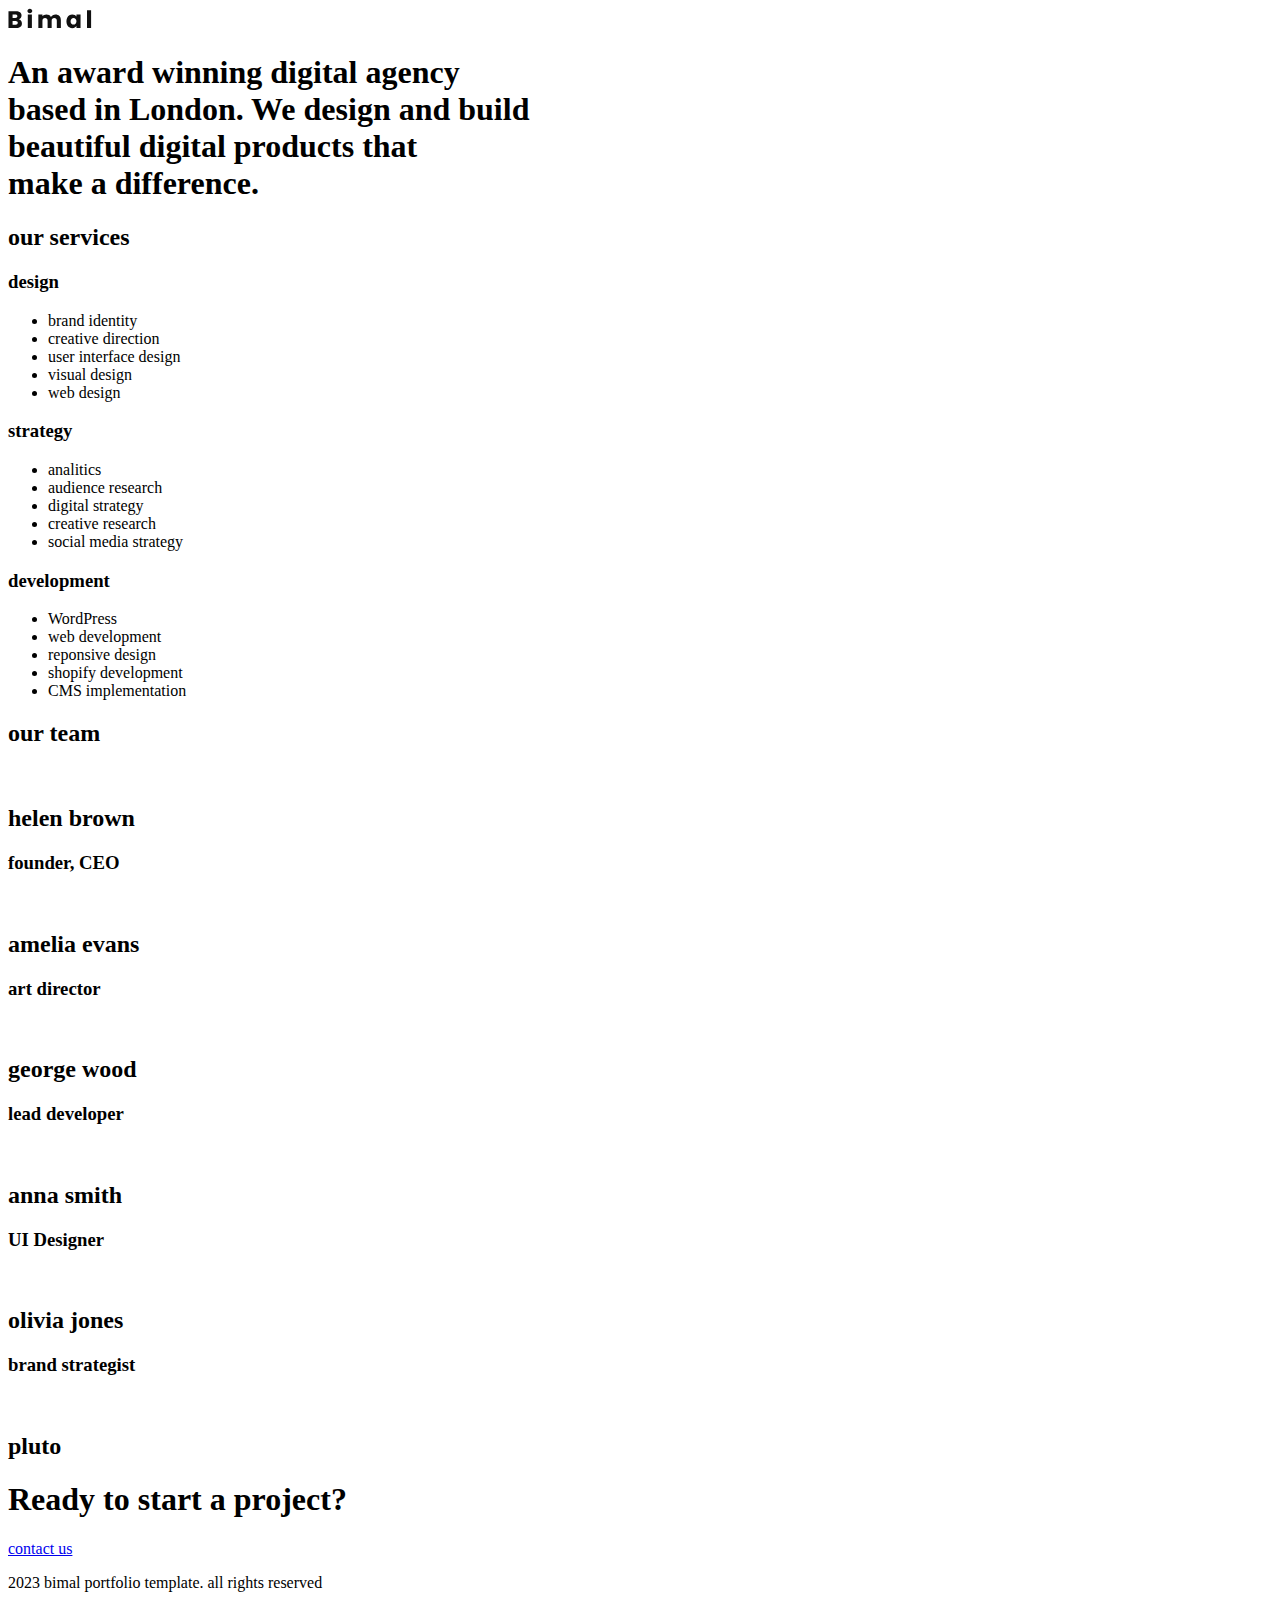
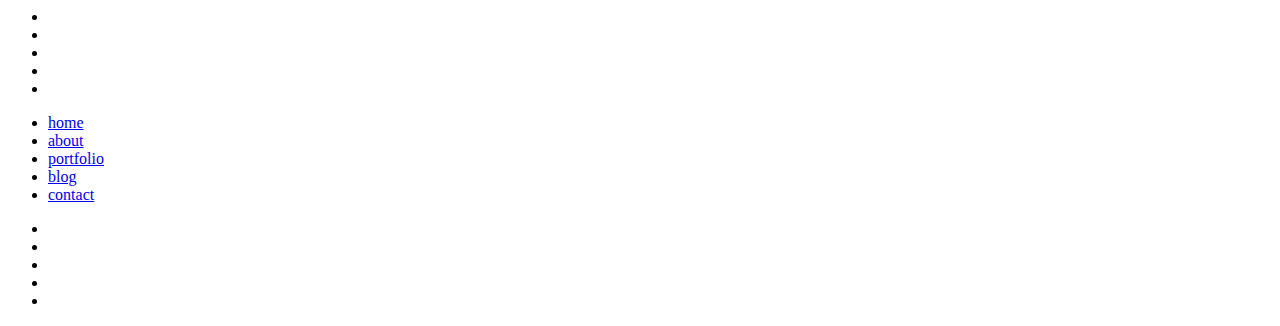
==== about.html @ f01e43eb "upload svg and chnage" ====
<!DOCTYPE html>
<html lang="en">

<head>
	<!-- Metas -->
	<meta charset="UTF-8">
	<meta name="viewport" content="width=device-width, initial-scale=1.0, maximum-scale=1.0, user-scalable=0">
	<title>Bimal - Minimal Portfolio</title>
	<meta name="description" content="Bimal - Minimal Portfolio">

	<!-- External CSS -->
	<link rel="stylesheet" href="assets/css/fontawesome-all.min.css">
	<link rel="stylesheet" href="assets/css/themify-icons.css">

	<!-- Custom CSS -->
	<link rel="stylesheet" href="assets/css/main.css">
	<link rel="stylesheet" href="assets/css/colors.css">
	<link rel="stylesheet" href="assets/css/responsive.css">

	<!-- Google Fonts -->
	<link href="../external.html?link=https://fonts.googleapis.com/css?family=Montserrat:500,600%7COpen+Sans%7CPoppins:300,400,500,600&amp;display=swap" rel="stylesheet">

	<!-- Favicon -->
	<link rel="icon" href="assets/img/favicon.png">
</head>
<body>

	<!-- ========== Header ========== -->

	<header class="main-header">

		<div class="container">

			<a href="index.html">
				<img src="assets/img/logo1.svg" class="logo" alt="">
			</a>

			<a href="#" class="open-nav">
				<i></i>
			</a>

			<div class="clearfix"></div>

		</div> <!-- /.container -->

	</header> <!-- /.main-header -->
	

	<!-- ========== Main ========== -->

	<main class="about">

		<div class="container">

			<h1 class="intro">An award winning digital agency<br> based in London. We design and build<br> beautiful digital products that<br> make a difference.</h1>

			<div class="services">
				
				<h2 class="about-heading">our services</h2>

				<div class="services-item">

					<div class="content">

						<span class="service-icon"><i class="ti ti-paint-bucket "></i></span>

						<h3>design</h3>
						<ul>
							<li>brand identity</li>
							<li>creative direction</li>
							<li>user interface design</li>
							<li>visual design</li>
							<li>web design</li>
						</ul>

					</div> <!-- /.content -->

				</div> <!-- /.services-item -->

				<div class="services-item">

					<div class="content">

						<span class="service-icon"><i class="ti ti-pencil-alt "></i></span>

						<h3>strategy</h3>
						<ul>
							<li>analitics</li>
							<li>audience research</li>
							<li>digital strategy</li>
							<li>creative research</li>
							<li>social media strategy</li>
						</ul>

					</div> <!-- /.content -->

				</div> <!-- /.services-item -->

				<div class="services-item">

					<div class="content">

						<span class="service-icon"><i class="ti ti-settings"></i></span>

						<h3>development</h3>
						<ul>
							<li>WordPress</li>
							<li>web development</li>
							<li>reponsive design</li>
							<li>shopify development</li>
							<li>CMS implementation</li>
						</ul>

					</div> <!-- /.content -->

				</div> <!-- /.services-item -->

				<div class="clearfix"></div>

			</div> <!-- /.services -->

			<div class="team">

				<h2 class="about-heading">our team</h2>
				
				<div class="team-member">
					<img src="assets/img/team_01.jpg" alt="" class="img-cover">
					<div class="overlay">
						<div class="info">
							<h2>helen brown</h2>
							<h3>founder, CEO</h3>
						</div>
					</div>
				</div> <!-- /.team-member -->

				<div class="team-member">
					<img src="assets/img/team_02.jpg" alt="" class="img-cover">
					<div class="overlay">
						<div class="info">
							<h2>amelia evans</h2>
							<h3>art director</h3>
						</div>
					</div>
				</div>
				<div class="team-member">
					<img src="assets/img/team_03.jpg" alt="" class="img-cover">
					<div class="overlay">
						<div class="info">
							<h2>george wood</h2>
							<h3>lead developer</h3>
						</div>
					</div>
				</div>
				<div class="team-member">
					<img src="assets/img/team_04.jpg" alt="" class="img-cover">
					<div class="overlay">
						<div class="info">
							<h2>anna smith</h2>
							<h3>UI Designer</h3>
						</div>
					</div>
				</div>
				<div class="team-member">
					<img src="assets/img/team_05.jpg" alt="" class="img-cover">
					<div class="overlay">
						<div class="info">
							<h2>olivia jones</h2>
							<h3>brand strategist</h3>
						</div>
					</div>
				</div>
				<div class="team-member">
					<img src="assets/img/team_06.jpg" alt="" class="img-cover">
					<div class="overlay">
						<div class="info">
							<h2>pluto</h2>
						</div>
					</div>
				</div>

				<div class="clearfix"></div>

			</div> <!-- /.team -->

			<div class="cta">
				<h1>Ready to start a project?</h1>
				<a href="contact.html" class="btn">contact us</a>
			</div>

		</div> <!-- /.container -->

	</main> <!-- /.about -->

	<footer class="footer-default footer-default-border">

		<div class="container">

			<p class="copyright"><i class="far fa-copyright"></i> 2023 bimal portfolio template. all rights reserved</p>

			<ul class="follow-us-links">
				<li><a href="#"><i class="fab fa-twitter"></i></a></li>
				<li><a href="#"><i class="fab fa-instagram"></i></a></li>
				<li><a href="#"><i class="fab fa-linkedin-in"></i></a></li>
				<li><a href="#"><i class="fab fa-dribbble"></i></a></li>
				<li><a href="#"><i class="fab fa-behance"></i></a></li>
			</ul> 

			<div class="clearfix"></div>

		</div> <!-- /.container -->

	</footer> <!-- /.footer-default -->

	<div class="aside-navigation-overlay">
		
		<div class="aside-navigation">
			
			<a href="#" class="close-nav"><i class="ti-close"></i></a>

			<nav>
				<ul>
					<li><a href="index.html">home</a></li>
					<li><a href="about.html">about</a></li>
					<li><a href="portfolio.html">portfolio</a></li>
					<li><a href="blog-list.html">blog</a></li>
					<li><a href="contact.html">contact</a></li>
				</ul>
			</nav>

			<ul class="social-icons">
				<li><a href="#"><i class="fab fa-twitter"></i></a></li>
				<li><a href="#"><i class="fab fa-instagram"></i></a></li>
				<li><a href="#"><i class="fab fa-linkedin-in"></i></a></li>
				<li><a href="#"><i class="fab fa-dribbble"></i></a></li>
				<li><a href="#"><i class="fab fa-behance"></i></a></li>
			</ul>
	
		</div> <!-- /.aside-navigation -->

	</div> <!-- /.aside-navigation-overlay -->

	<script src="assets/js/main.js"></script>
</body>

</html>
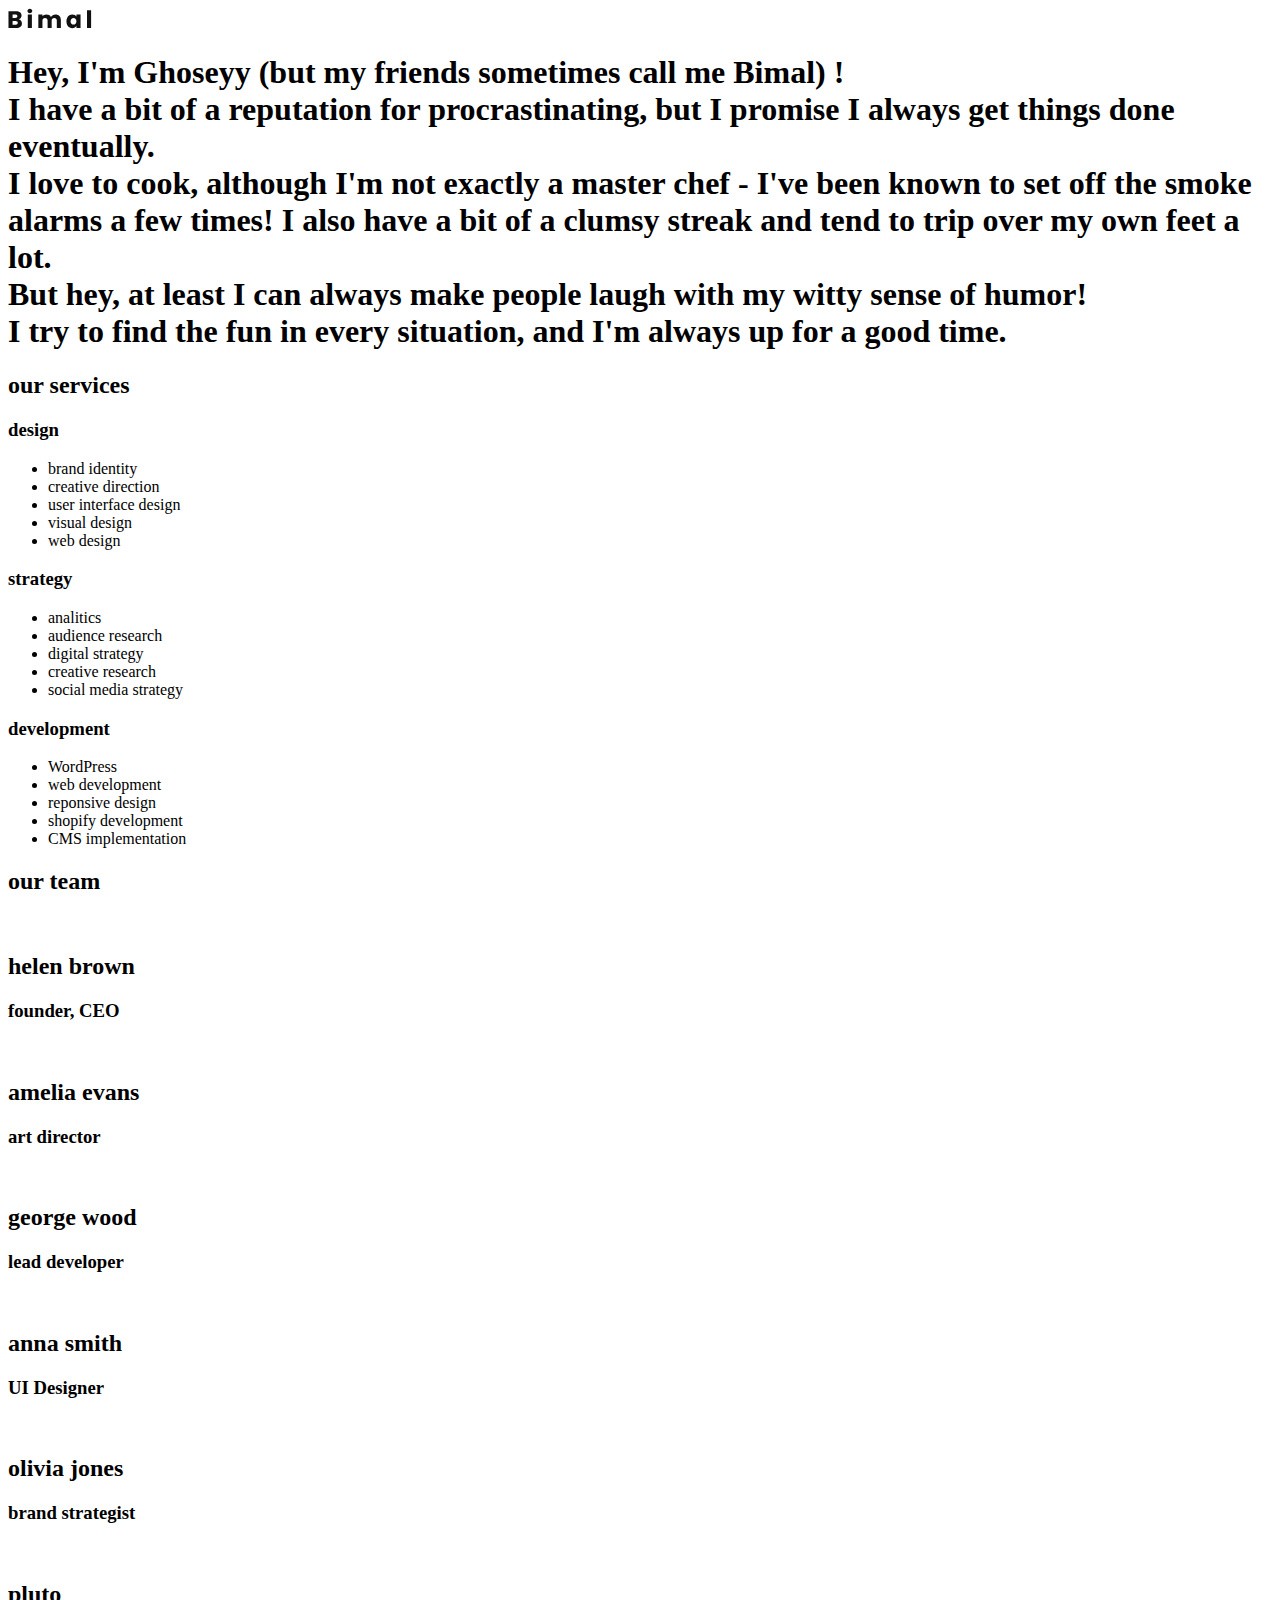
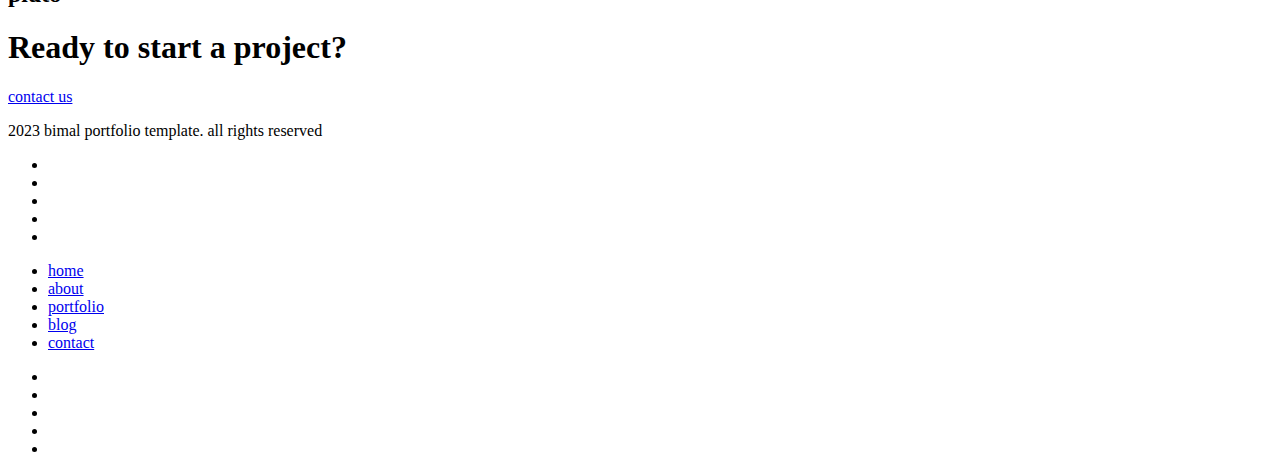
==== commit 868cb8f7: "beautify" ====
--- a/about.html
+++ b/about.html
@@ -52,8 +52,17 @@
 
 		<div class="container">
 
-			<h1 class="intro">An award winning digital agency<br> based in London. We design and build<br> beautiful digital products that<br> make a difference.</h1>
-
+			<h1 class="intro">Hey, I'm Ghoseyy (but my friends sometimes call me Bimal) !
+				<br>
+				I have a bit of a reputation for procrastinating, but I promise I always get things done eventually.
+					<br>
+						I love to cook, although I'm not exactly a master chef - I've been known to set off the smoke
+							<br>
+								alarms a few times! I also have a bit of a clumsy streak and tend to trip over my own feet a lot.
+									<br>
+										But hey, at least I can always make people laugh with my witty sense of humor!
+											<br>
+												I try to find the fun in every situation, and I'm always up for a good time.</h1>
 			<div class="services">
 				
 				<h2 class="about-heading">our services</h2>
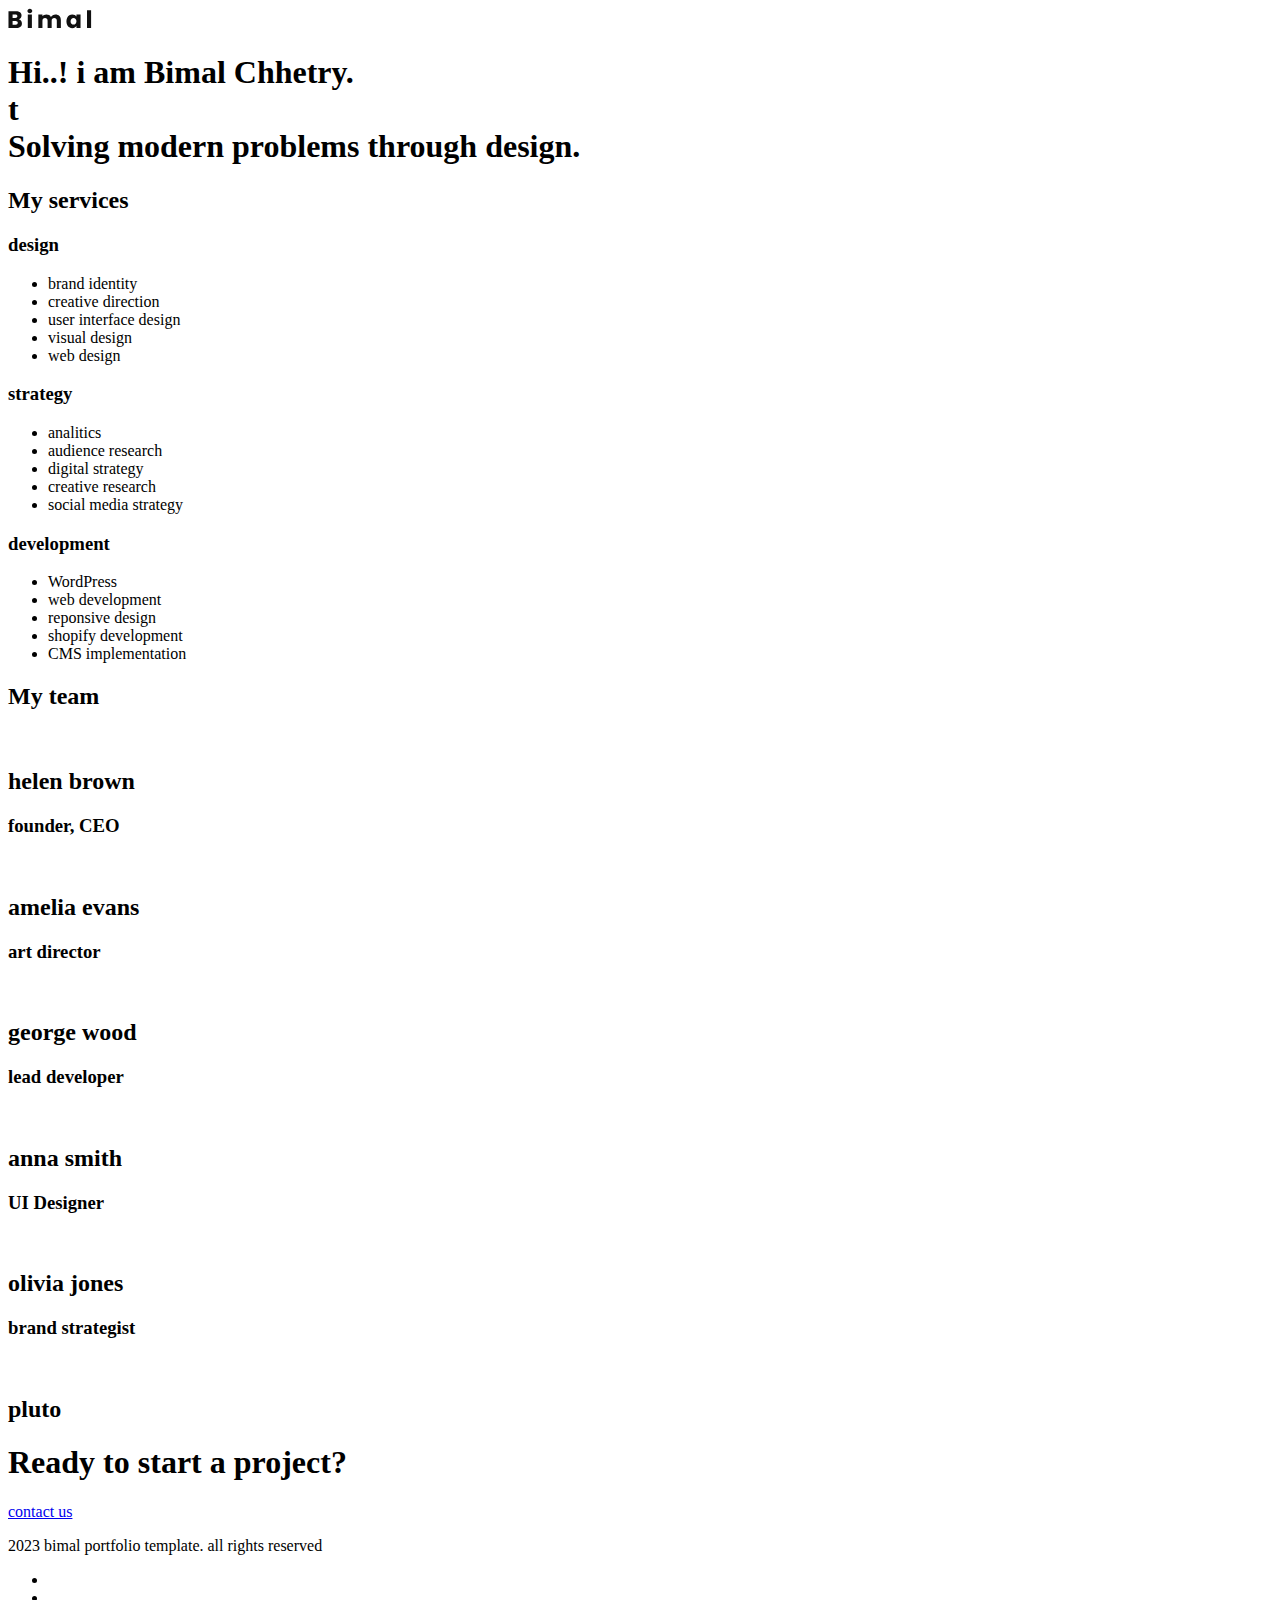
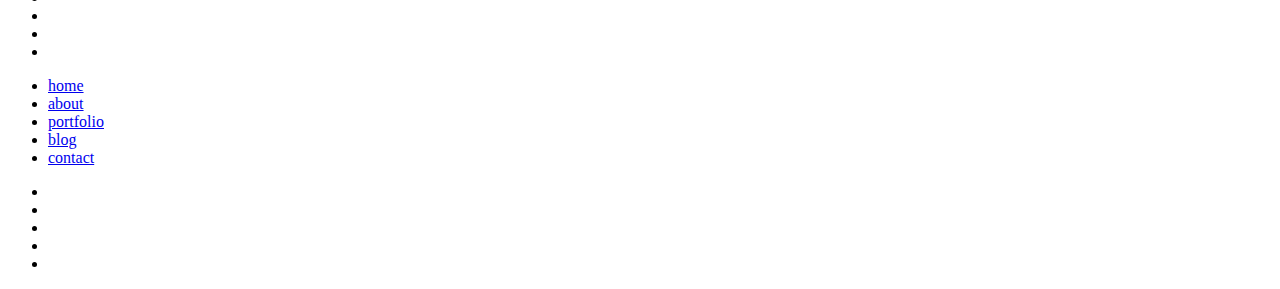
==== commit 0ba25c42: "changes content on header" ====
--- a/about.html
+++ b/about.html
@@ -52,20 +52,11 @@
 
 		<div class="container">
 
-			<h1 class="intro">Hey, I'm Ghoseyy (but my friends sometimes call me Bimal) !
-				<br>
-				I have a bit of a reputation for procrastinating, but I promise I always get things done eventually.
-					<br>
-						I love to cook, although I'm not exactly a master chef - I've been known to set off the smoke
-							<br>
-								alarms a few times! I also have a bit of a clumsy streak and tend to trip over my own feet a lot.
-									<br>
-										But hey, at least I can always make people laugh with my witty sense of humor!
-											<br>
-												I try to find the fun in every situation, and I'm always up for a good time.</h1>
+			<h1 class="intro">Hi..! i am Bimal Chhetry.<br> t<br> Solving modern problems through design.</h1>
+
 			<div class="services">
 				
-				<h2 class="about-heading">our services</h2>
+				<h2 class="about-heading">My services</h2>
 
 				<div class="services-item">
 
@@ -130,7 +121,7 @@
 
 			<div class="team">
 
-				<h2 class="about-heading">our team</h2>
+				<h2 class="about-heading">My team</h2>
 				
 				<div class="team-member">
 					<img src="assets/img/team_01.jpg" alt="" class="img-cover">
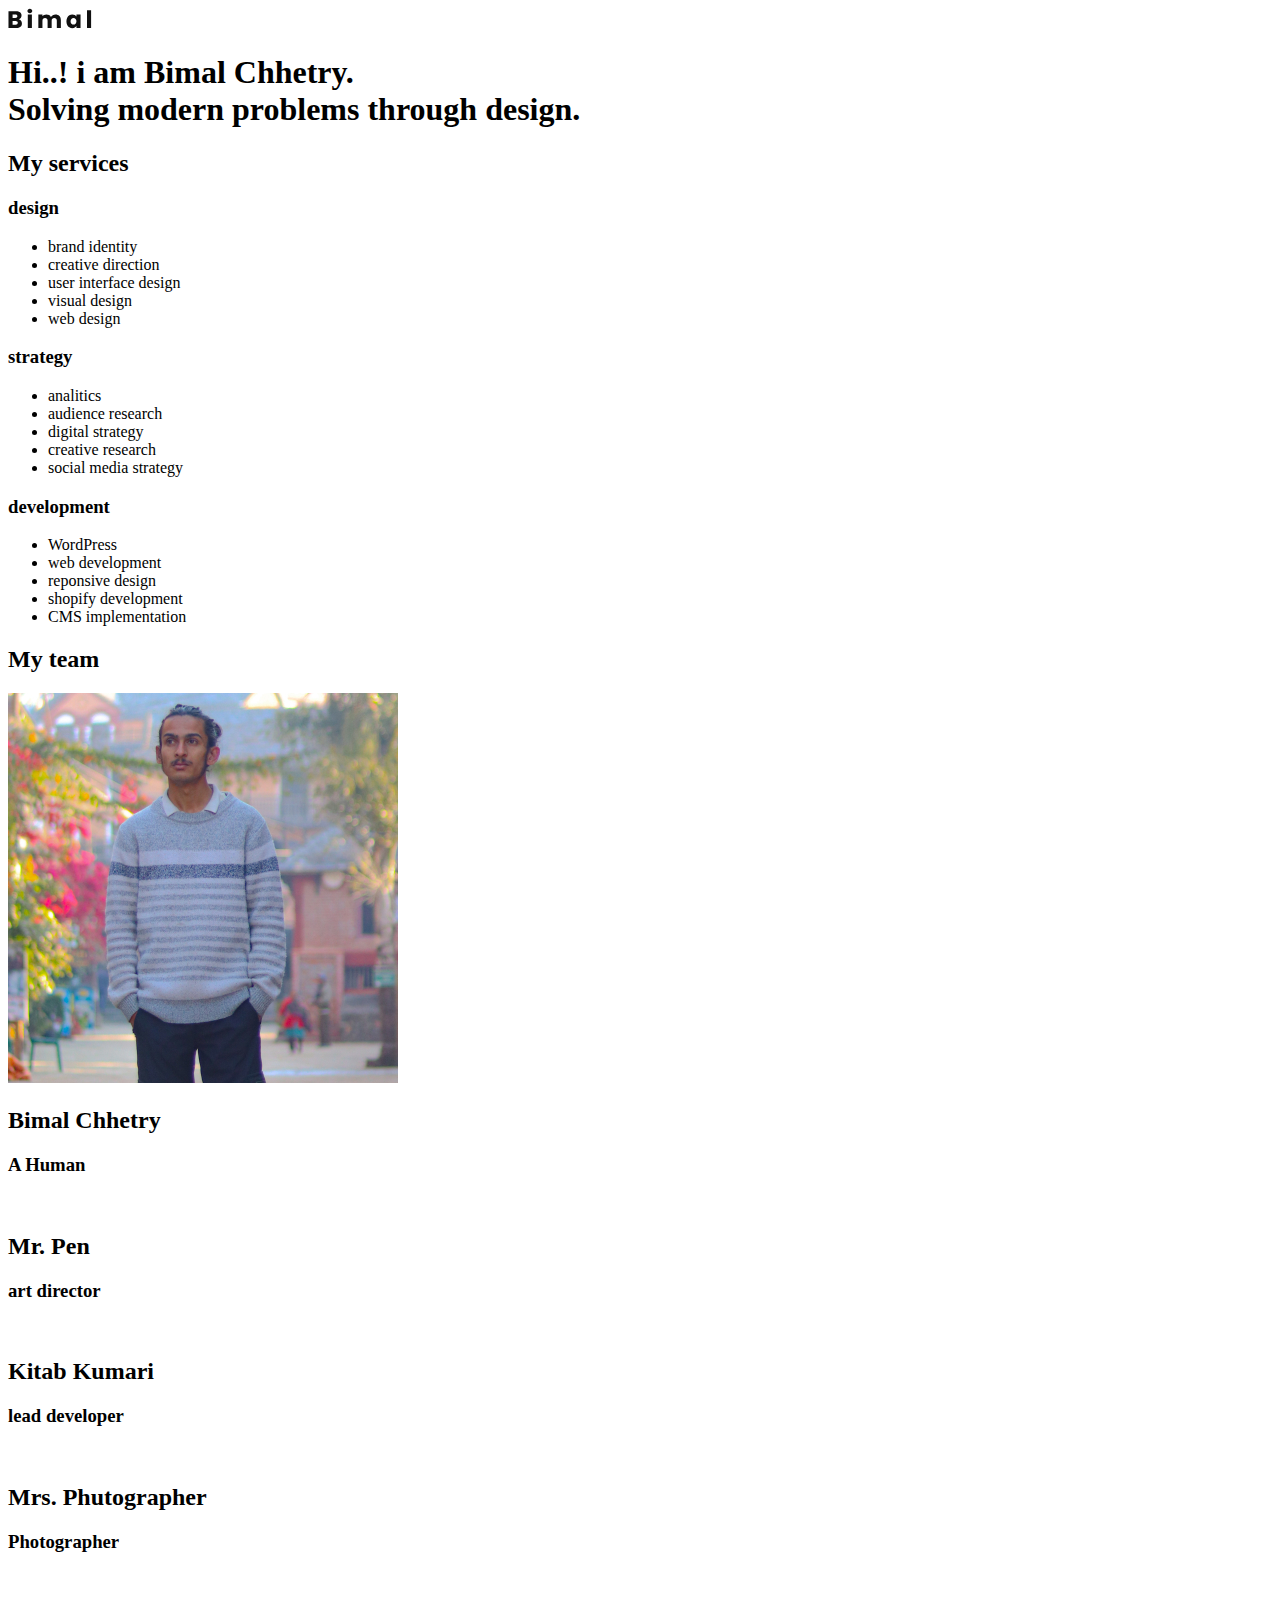
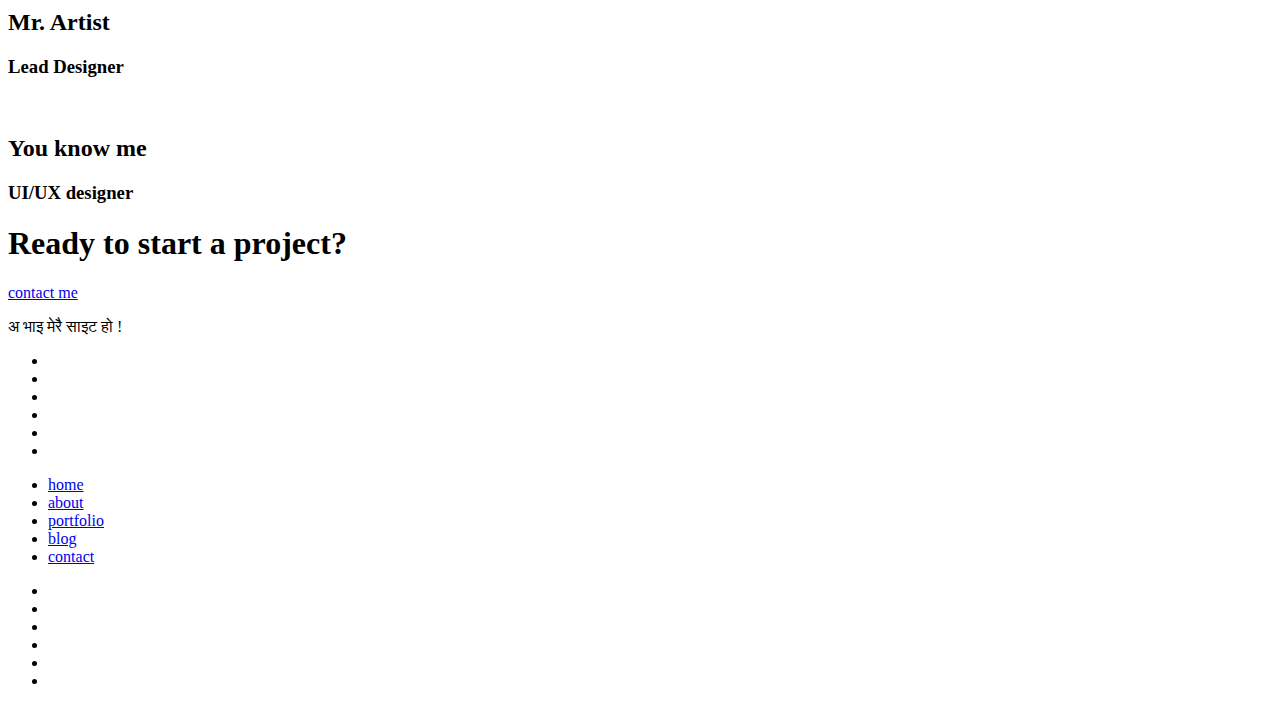
==== commit a65bf08a: "change title and meta" ====
--- a/about.html
+++ b/about.html
@@ -5,8 +5,8 @@
 	<!-- Metas -->
 	<meta charset="UTF-8">
 	<meta name="viewport" content="width=device-width, initial-scale=1.0, maximum-scale=1.0, user-scalable=0">
-	<title>Bimal - Minimal Portfolio</title>
-	<meta name="description" content="Bimal - Minimal Portfolio">
+	<title>Bimal - portfolio</title>
+	<meta name="description" content="Bimal - portfolio">
 
 	<!-- External CSS -->
 	<link rel="stylesheet" href="assets/css/fontawesome-all.min.css">
@@ -52,7 +52,7 @@
 
 		<div class="container">
 
-			<h1 class="intro">Hi..! i am Bimal Chhetry.<br> t<br> Solving modern problems through design.</h1>
+			<h1 class="intro">Hi..! i am Bimal Chhetry.<br> Solving modern problems through design.</h1>
 
 			<div class="services">
 				
@@ -127,8 +127,8 @@
 					<img src="assets/img/team_01.jpg" alt="" class="img-cover">
 					<div class="overlay">
 						<div class="info">
-							<h2>helen brown</h2>
-							<h3>founder, CEO</h3>
+							<h2>Bimal Chhetry</h2>
+							<h3>A Human</h3>
 						</div>
 					</div>
 				</div> <!-- /.team-member -->
@@ -137,7 +137,7 @@
 					<img src="assets/img/team_02.jpg" alt="" class="img-cover">
 					<div class="overlay">
 						<div class="info">
-							<h2>amelia evans</h2>
+							<h2>Mr. Pen</h2>
 							<h3>art director</h3>
 						</div>
 					</div>
@@ -146,7 +146,7 @@
 					<img src="assets/img/team_03.jpg" alt="" class="img-cover">
 					<div class="overlay">
 						<div class="info">
-							<h2>george wood</h2>
+							<h2>Kitab Kumari</h2>
 							<h3>lead developer</h3>
 						</div>
 					</div>
@@ -155,8 +155,8 @@
 					<img src="assets/img/team_04.jpg" alt="" class="img-cover">
 					<div class="overlay">
 						<div class="info">
-							<h2>anna smith</h2>
-							<h3>UI Designer</h3>
+							<h2>Mrs. Phutographer</h2>
+							<h3>Photographer</h3>
 						</div>
 					</div>
 				</div>
@@ -164,8 +164,8 @@
 					<img src="assets/img/team_05.jpg" alt="" class="img-cover">
 					<div class="overlay">
 						<div class="info">
-							<h2>olivia jones</h2>
-							<h3>brand strategist</h3>
+							<h2>Mr. Artist</h2>
+							<h3>Lead Designer</h3>
 						</div>
 					</div>
 				</div>
@@ -173,7 +173,8 @@
 					<img src="assets/img/team_06.jpg" alt="" class="img-cover">
 					<div class="overlay">
 						<div class="info">
-							<h2>pluto</h2>
+							<h2>You know me</h2>
+							<h3>UI/UX designer</h3>
 						</div>
 					</div>
 				</div>
@@ -184,7 +185,7 @@
 
 			<div class="cta">
 				<h1>Ready to start a project?</h1>
-				<a href="contact.html" class="btn">contact us</a>
+				<a href="contact.html" class="btn">contact me</a>
 			</div>
 
 		</div> <!-- /.container -->
@@ -195,14 +196,15 @@
 
 		<div class="container">
 
-			<p class="copyright"><i class="far fa-copyright"></i> 2023 bimal portfolio template. all rights reserved</p>
+			<p class="copyright"><i class="far fa-copyright"></i> अ भाइ मेरै साइट हो ! </p>
 
 			<ul class="follow-us-links">
-				<li><a href="#"><i class="fab fa-twitter"></i></a></li>
-				<li><a href="#"><i class="fab fa-instagram"></i></a></li>
-				<li><a href="#"><i class="fab fa-linkedin-in"></i></a></li>
-				<li><a href="#"><i class="fab fa-dribbble"></i></a></li>
-				<li><a href="#"><i class="fab fa-behance"></i></a></li>
+				<li><a href="https://twitter.com/Ghoseyyy"><i class="fab fa-twitter"></i></a></li>
+				<li><a href="https://www.instagram.com/bee_mal_chhetrii/"><i class="fab fa-instagram"></i></a></li>
+				<li><a href="https://www.linkedin.com/in/bimal-chhetri-1604111bb/?fbclid=IwAR1bhdpaFr6ulQpw9b-LuoURcEC6F6Af5i1lx4vxMaX8xxC3o3EUHdmgcVQ"><i class="fab fa-linkedin-in"></i></a></li>
+				<li><a href="https://dribbble.com/bimal28"><i class="fab fa-dribbble"></i></a></li>
+				<li><a href="https://www.behance.net/bimalchhetry"><i class="fab fa-behance"></i></a></li>
+				<li><a href="https://www.pexels.com/@bimal-chhetry-162267621/"><i class="fas fa-camera"></i></a></li>
 			</ul> 
 
 			<div class="clearfix"></div>
@@ -228,11 +230,12 @@
 			</nav>
 
 			<ul class="social-icons">
-				<li><a href="#"><i class="fab fa-twitter"></i></a></li>
-				<li><a href="#"><i class="fab fa-instagram"></i></a></li>
-				<li><a href="#"><i class="fab fa-linkedin-in"></i></a></li>
-				<li><a href="#"><i class="fab fa-dribbble"></i></a></li>
-				<li><a href="#"><i class="fab fa-behance"></i></a></li>
+				<li><a href="https://twitter.com/Ghoseyyy"><i class="fab fa-twitter"></i></a></li>
+				<li><a href="https://www.instagram.com/bee_mal_chhetrii/"><i class="fab fa-instagram"></i></a></li>
+				<li><a href="https://www.linkedin.com/in/bimal-chhetri-1604111bb/?fbclid=IwAR1bhdpaFr6ulQpw9b-LuoURcEC6F6Af5i1lx4vxMaX8xxC3o3EUHdmgcVQ"><i class="fab fa-linkedin-in"></i></a></li>
+				<li><a href="https://dribbble.com/bimal28"><i class="fab fa-dribbble"></i></a></li>
+				<li><a href="https://www.behance.net/bimalchhetry"><i class="fab fa-behance"></i></a></li>
+				<li><a href="https://www.pexels.com/@bimal-chhetry-162267621/"><i class="fas fa-camera"></i></a></li>
 			</ul>
 	
 		</div> <!-- /.aside-navigation -->
